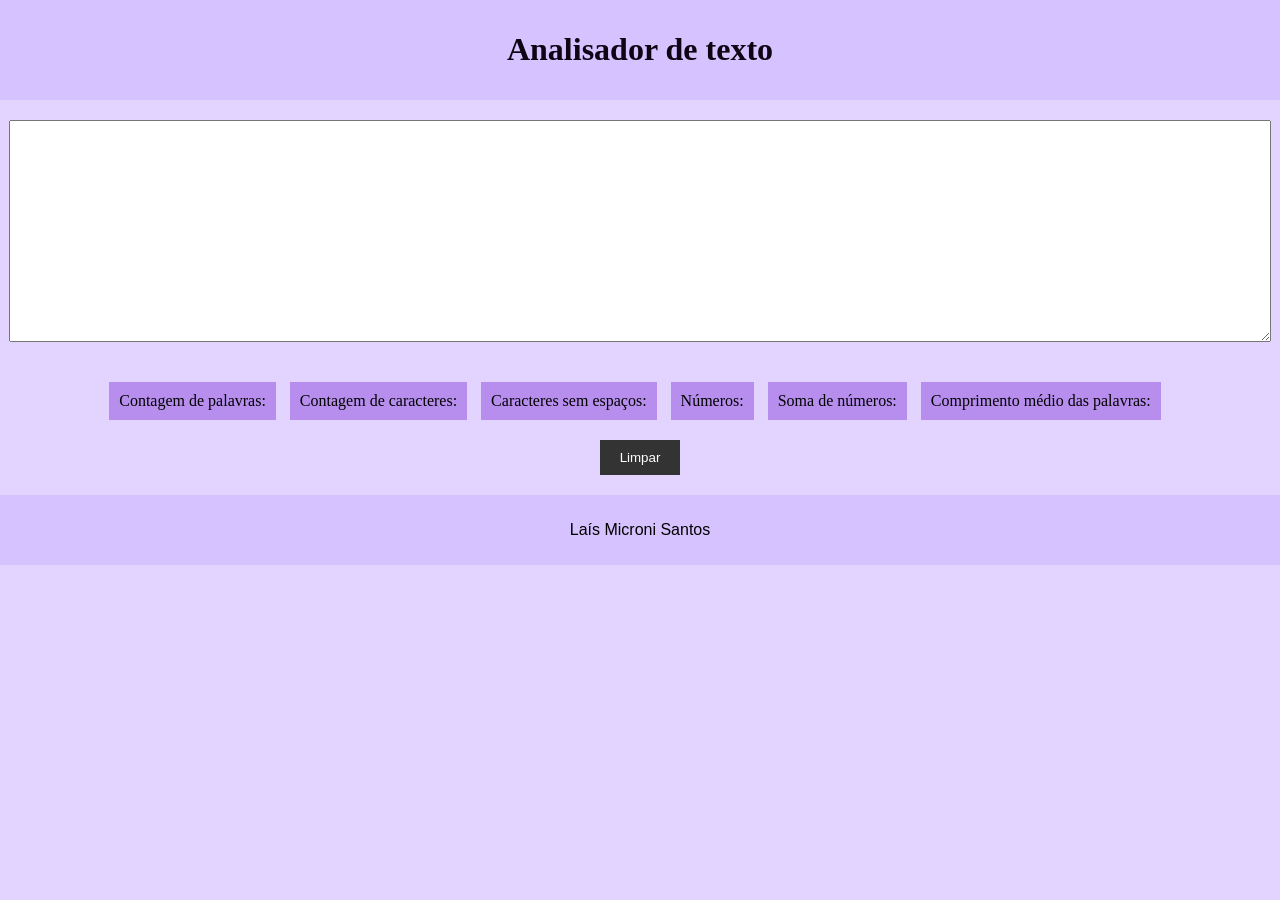
==== index.html @ 9dba2c1c "Updates" ====
<!DOCTYPE html>
<html>

<head>
  <meta charset="utf-8">
  <title>Analisador de texto</title>
  <link rel="stylesheet" href="style.css" />
  <header><h1>Analisador de texto</h1></header>
</head>

<body>
  <script src="index.js" type="module"></script>

  <main>

  <textarea name="user-input" cols="30" rows="10"></textarea>

  <ul class="counting">
    <li data-testid="word-count" class="analyzing">Contagem de palavras:</li>
    <li data-testid="character-count" class="analyzing">Contagem de caracteres:</li>
    <li data-testid="character-no-spaces-count" class="analyzing">Caracteres sem espaços:</li>
    <li data-testid="number-count" class="analyzing">Números:</li>
    <li data-testid="number-sum" class="analyzing">Soma de números:</li>
    <li data-testid="word-length-average" class="analyzing">Comprimento médio das palavras:</li>
  </ul>

  <button id="reset-button">Limpar</button>
  </main>
  <footer>
    <p>Laís Microni Santos</p>
  </footer>
</body>

</html>
---- style.css ----
body {
  margin: 0;
  padding: 0;
  background-color: rgb(226, 211, 255);
}

header {
    background-color: rgb(214, 194, 255);
    padding: 10px;
    text-align: center;
  }

main {
  display: flex;
  flex-direction: column;
  align-items: center;
  padding: 20px;
}

h1 {
  color:rgb(14, 4, 19);
}

p {
  font-family: Verdana, Geneva, Tahoma, sans-serif;
  color: black;
}

textarea[name="user-input"] {
  width: 100%;
  height: 200px;
  margin-bottom: 20px;
  padding: 10px;
}

ul {
  list-style-type: none;
  padding: 0;
  margin: 20px;
}

li {
  display: inline-block;
  width:auto;
  height:auto;
  margin:0 10px 0 0;
  padding: 10px;
  border: none;
  box-sizing: border-box;
}

.analyzing {
  background-color: rgb(183, 142, 238);
}

button {
  cursor: pointer;
}

button, #reset-button {
  padding: 10px 20px;
  background-color: #333;
  color: #fff;
  border: none;
  cursor: pointer;
}

footer {
  background-color: rgb(214, 194, 255);
  padding: 10px;
  text-align: center;
}
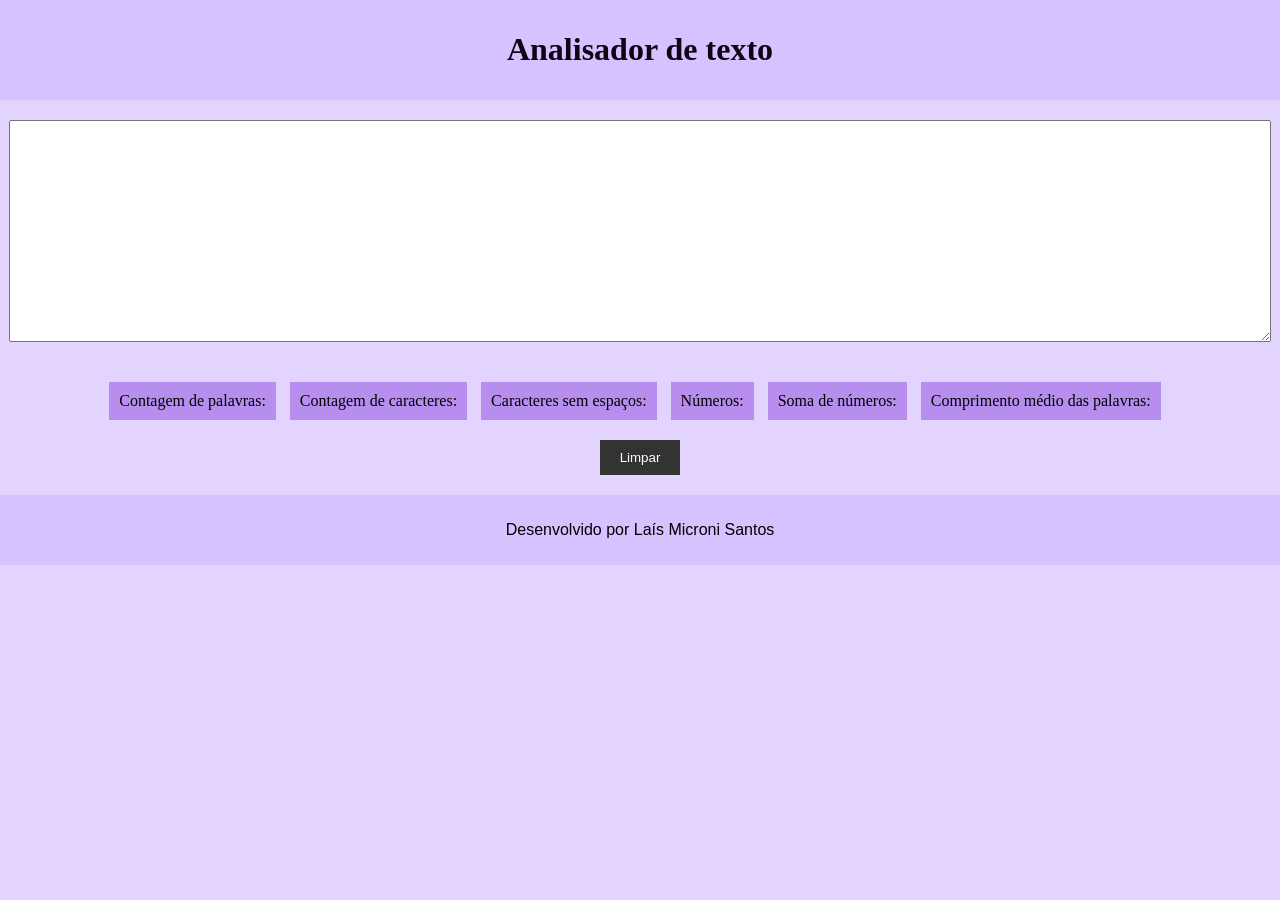
==== commit dfa0fd2e: "Updates" ====
--- a/index.html
+++ b/index.html
@@ -5,7 +5,9 @@
   <meta charset="utf-8">
   <title>Analisador de texto</title>
   <link rel="stylesheet" href="style.css" />
-  <header><h1>Analisador de texto</h1></header>
+  <header>
+    <h1>Analisador de texto</h1>
+  </header>
 </head>
 
 <body>
@@ -13,21 +15,21 @@
 
   <main>
 
-  <textarea name="user-input" cols="30" rows="10"></textarea>
+    <textarea name="user-input" cols="30" rows="10"></textarea>
 
-  <ul class="counting">
-    <li data-testid="word-count" class="analyzing">Contagem de palavras:</li>
-    <li data-testid="character-count" class="analyzing">Contagem de caracteres:</li>
-    <li data-testid="character-no-spaces-count" class="analyzing">Caracteres sem espaços:</li>
-    <li data-testid="number-count" class="analyzing">Números:</li>
-    <li data-testid="number-sum" class="analyzing">Soma de números:</li>
-    <li data-testid="word-length-average" class="analyzing">Comprimento médio das palavras:</li>
-  </ul>
+    <ul class="counting">
+      <li data-testid="word-count" class="analyzing">Contagem de palavras:</li>
+      <li data-testid="character-count" class="analyzing">Contagem de caracteres:</li>
+      <li data-testid="character-no-spaces-count" class="analyzing">Caracteres sem espaços:</li>
+      <li data-testid="number-count" class="analyzing">Números:</li>
+      <li data-testid="number-sum" class="analyzing">Soma de números:</li>
+      <li data-testid="word-length-average" class="analyzing">Comprimento médio das palavras:</li>
+    </ul>
 
-  <button id="reset-button">Limpar</button>
+    <button id="reset-button">Limpar</button>
   </main>
   <footer>
-    <p>Laís Microni Santos</p>
+    <p>Desenvolvido por Laís Microni Santos</p>
   </footer>
 </body>
 
